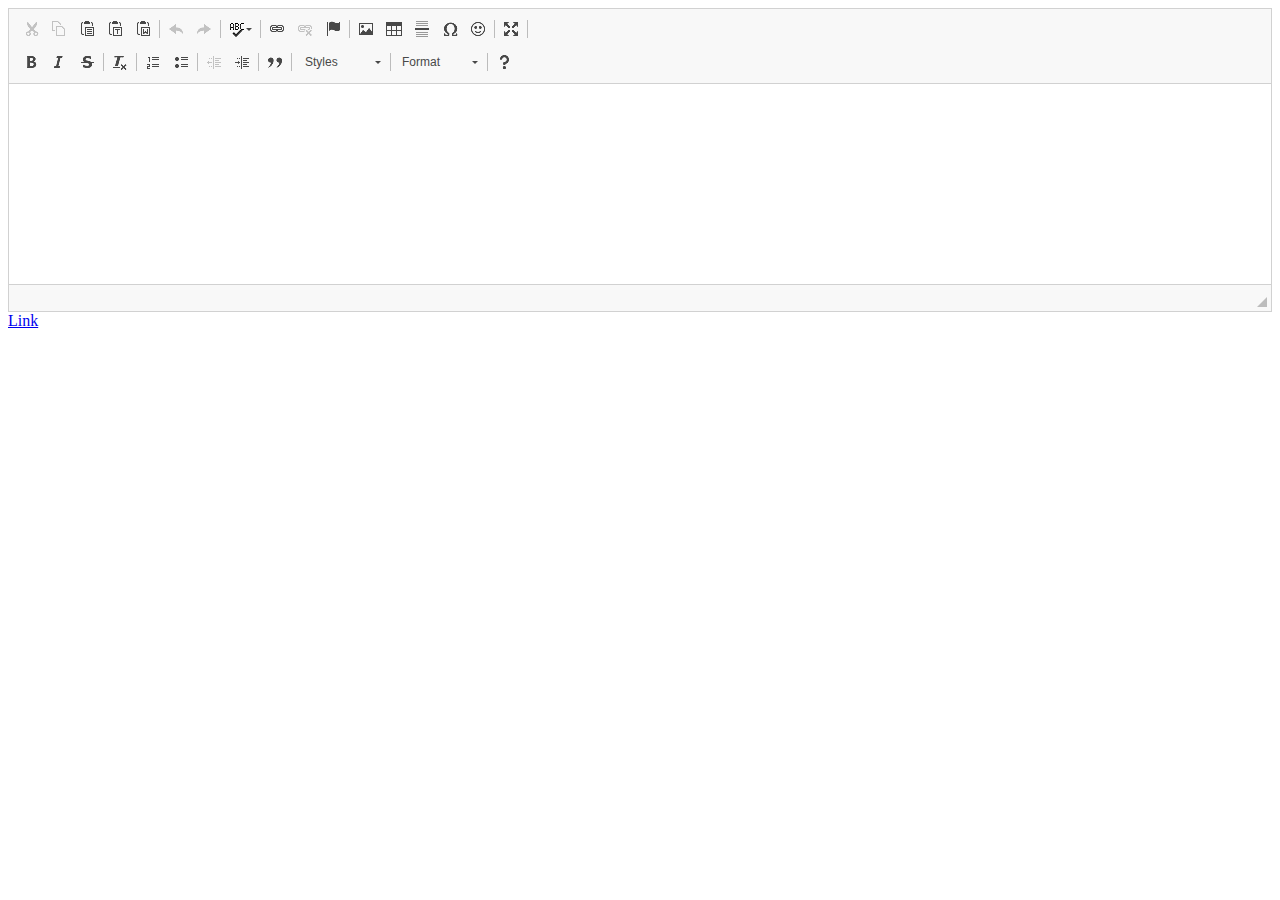
==== editor.html @ 62af1aca "the ckeditor might not work coz im uploading it and git is giving errors" ====
<html>
<head>
	<title>Editor</title>
	<meta charset="utf-8">
<meta charset="utf-8">
  <meta name="viewport" content="width=device-width, initial-scale=1">
  <link rel="stylesheet" href="Bootstrap/css\bootstrap.min.css">
  <script src="Bootstrap/js/jquary.min.js"></script>
  <script src="Bootstrap/js/bootstrap.min.js"></script> 
  <script src="ckeditor/ckeditor.js"></script> 

</head>
<style type="text/css">
	
</style>
<body>
	<div class="container-fluid">
		<div>
			<textarea rows="10" cols="100" name="edito"> </textarea>
			<script type="text/javascript">
				CKEDITOR.replace('edito');
			</script>
		</div>
		<div>
			<a class="btn btn-default" href="#" role="button">Link</a>
		</div>
	</div>
</body>
</html>
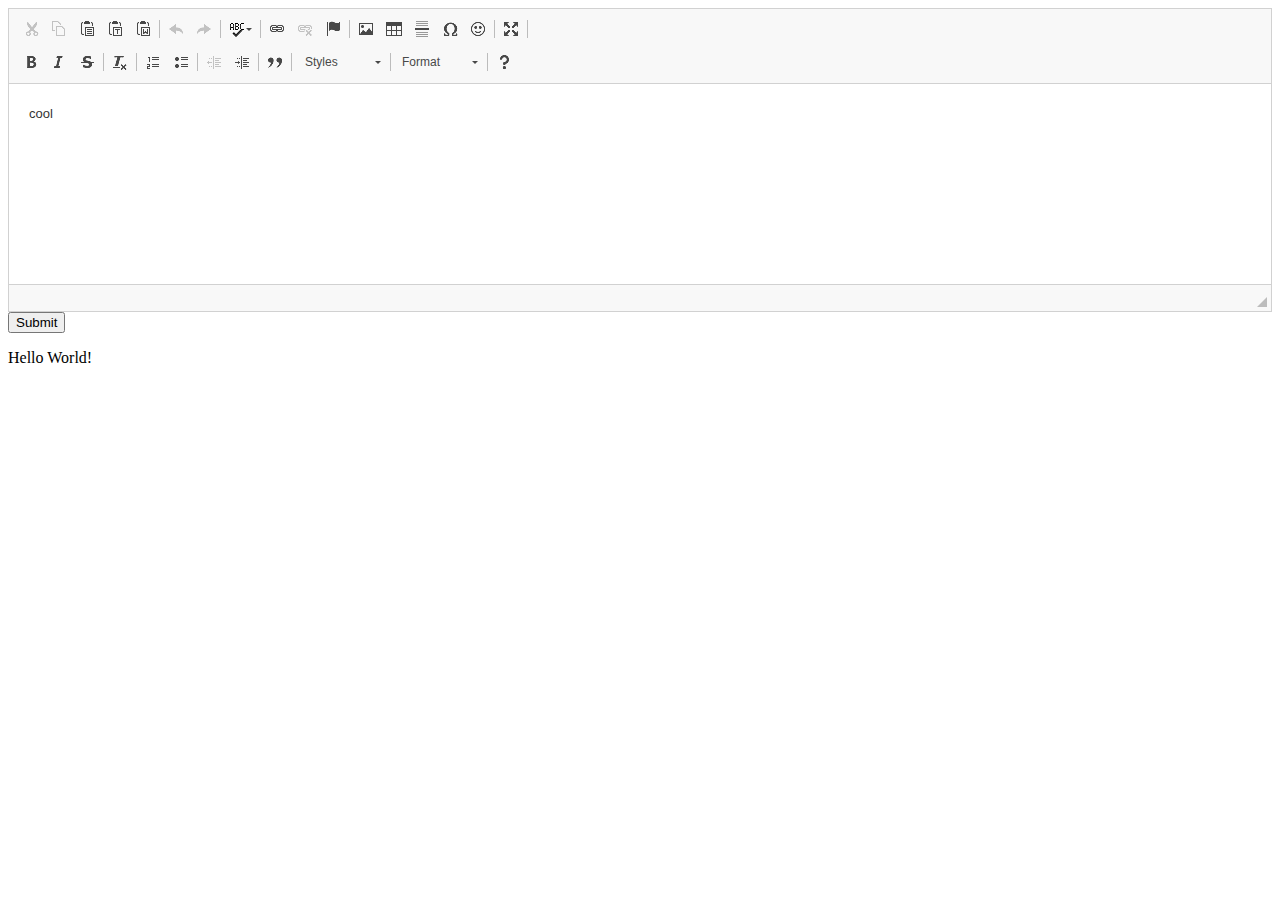
==== commit 0c02d1d2: "this is not final editor, jst updating" ====
--- a/editor.html
+++ b/editor.html
@@ -8,6 +8,14 @@
   <script src="Bootstrap/js/jquary.min.js"></script>
   <script src="Bootstrap/js/bootstrap.min.js"></script> 
   <script src="ckeditor/ckeditor.js"></script> 
+  <script type="text/javascript">
+  	function sub()
+  	{
+  		 var data = CKEDITOR.instances.editor1.getData();
+  		 document.getElementById("view").innerHTML = data;
+
+  	}
+  </script>
 
 </head>
 <style type="text/css">
@@ -16,13 +24,28 @@
 <body>
 	<div class="container-fluid">
 		<div>
-			<textarea rows="10" cols="100" name="edito"> </textarea>
+			<textarea rows="10" cols="100" name="edito"> cool </textarea>
 			<script type="text/javascript">
 				CKEDITOR.replace('edito');
 			</script>
 		</div>
 		<div>
-			<a class="btn btn-default" href="#" role="button">Link</a>
+			<button class="btn btn-default try" onclick="sub()" type="submit">Submit</button>
+			
+
+		</div>
+		<div>
+			<p id="view">
+
+			</p>
+			<script type="text/javascript">
+
+				document.getElementById("view").innerHTML = "Hello World!";
+				
+			</script>
+			<div>
+				
+			</div>
 		</div>
 	</div>
 </body>
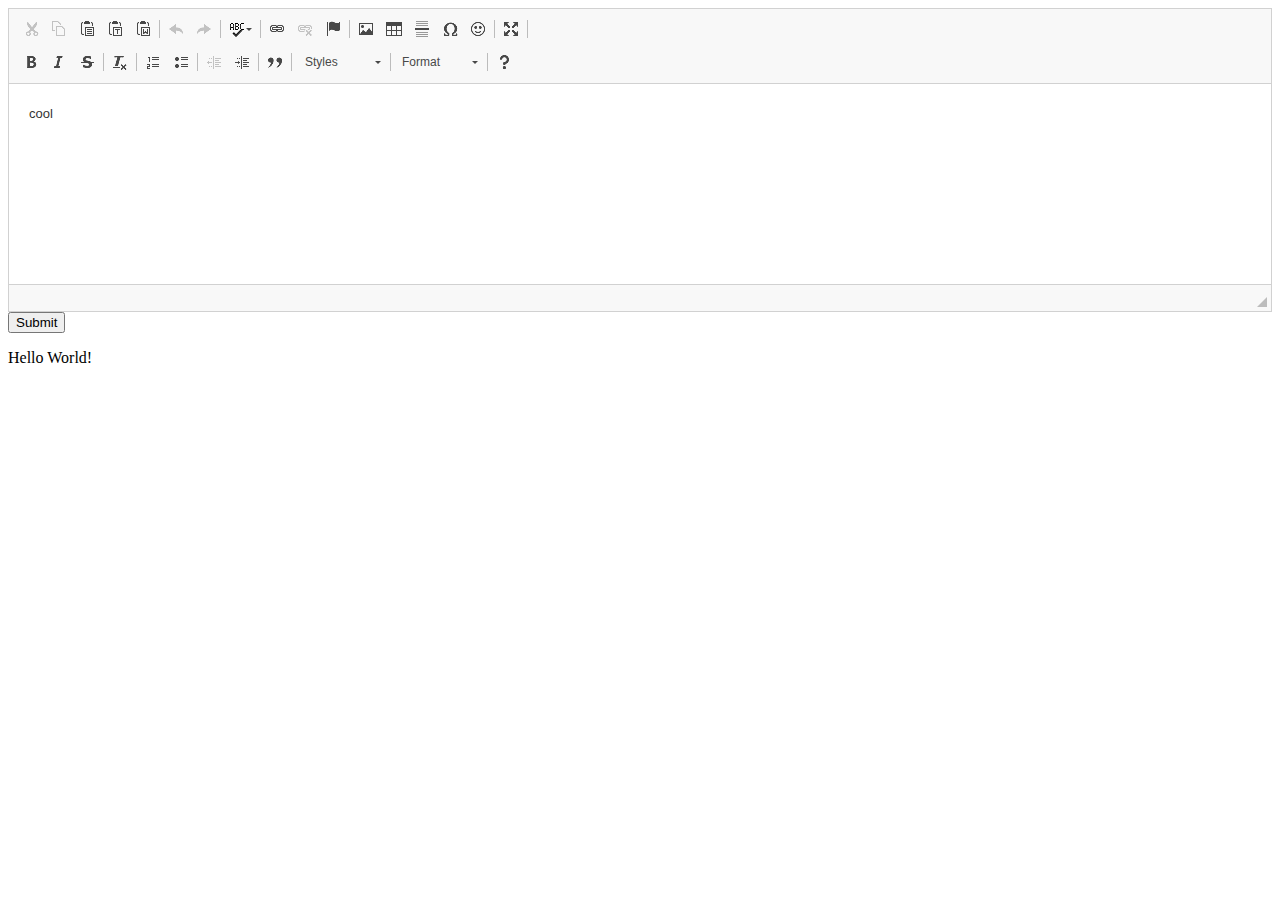
==== commit 7b5185c3: "This will be the base look, there will be a suggested posts in the corner." ====
--- a/editor.html
+++ b/editor.html
@@ -22,7 +22,7 @@
 	
 </style>
 <body>
-	<div class="container-fluid">
+	<div class="container">
 		<div>
 			<textarea rows="10" cols="100" name="edito"> cool </textarea>
 			<script type="text/javascript">
